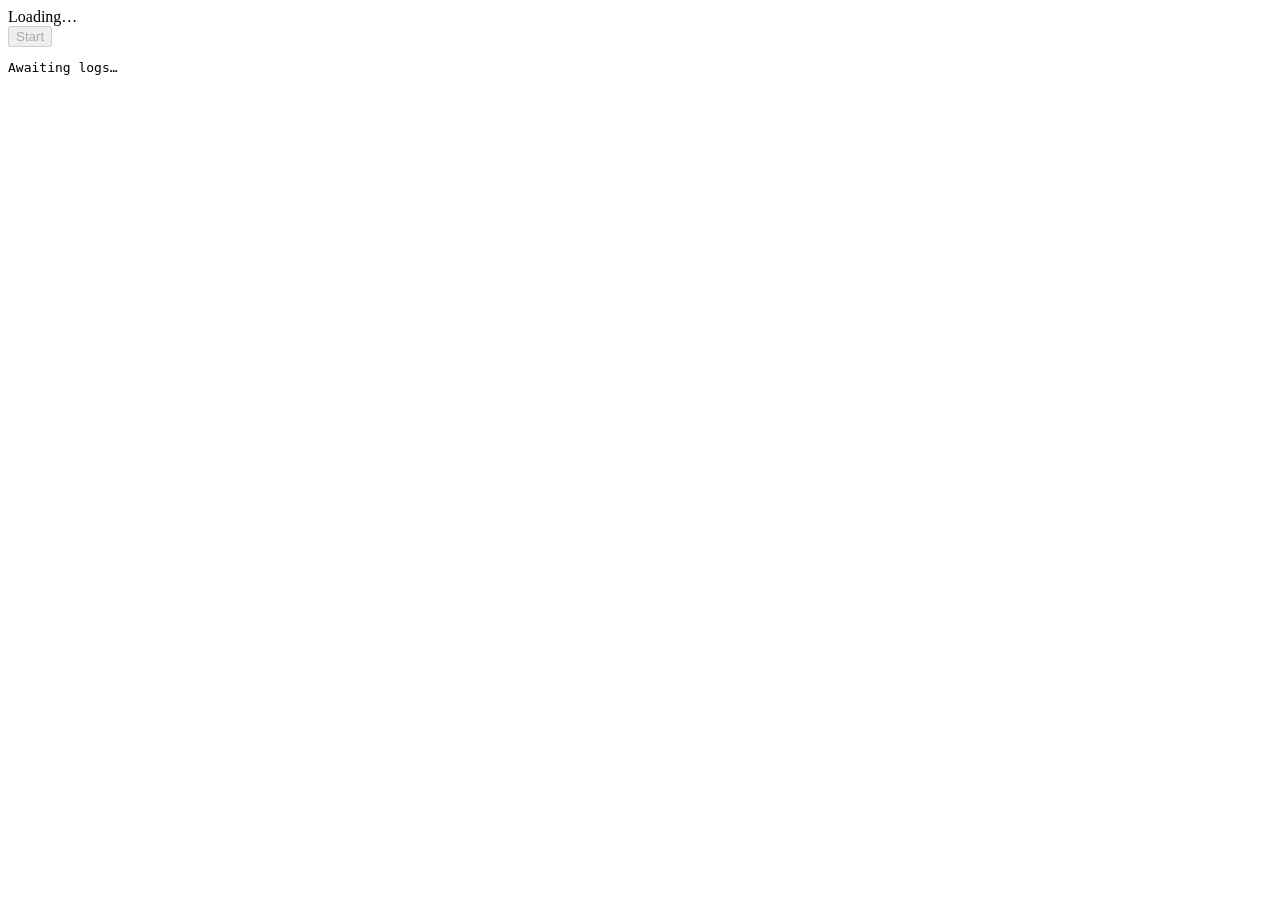
==== rustradio-ui/examples/rtlsdr-fm/web/index.html @ ab1c7a9d "Show waterfall before filter/decimation" ====
<!DOCTYPE html>
<html id="root-html" lang="en" data-git-version="GIT_VERSION_NOT_SET">
<head>
  <meta charset="utf-8">
  <meta name="viewport" content="width=device-width, initial-scale=1">
  <title>RustRadio WASM AX.25 decoder</title>
  <link rel="stylesheet" href="style.css">
</head>
<body>
        <section id="waterfall">Loading…</section>
        <button id="button-start" disabled>Start</button>
  <pre id="log-output">Awaiting logs…</pre>
  <script type="module" src="wasm-mod.js"></script>
</body>
</html>
---- rustradio-ui/examples/rtlsdr-fm/web/style.css ----
.rr-waterfall-sink-canvas {
  display: block;
  width: 100%;
  height: clamp(280px, 32vh, 380px);
  border: 1px solid var(--border-strong);
  border-radius: 6px;
  background: var(--surface-muted);
}
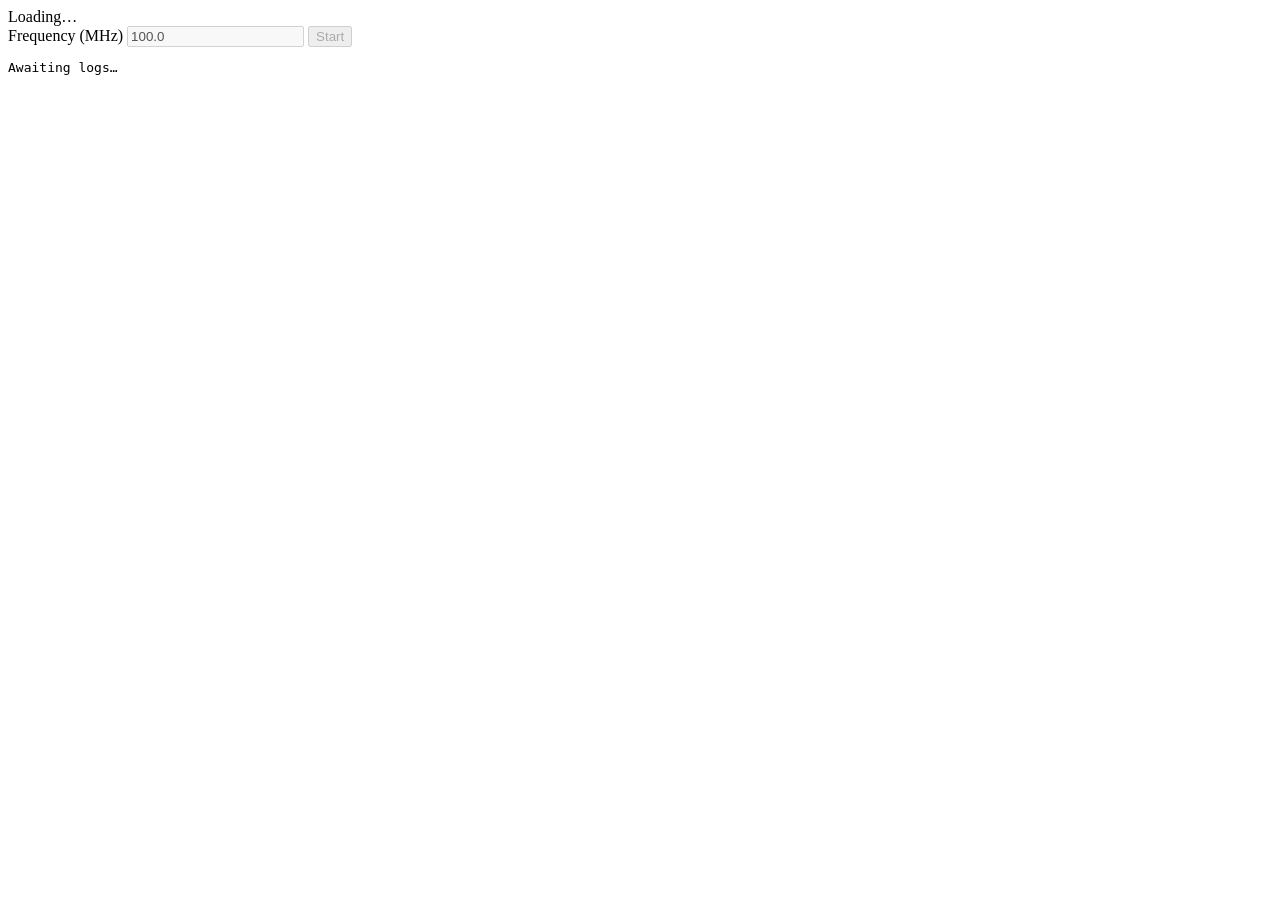
==== commit 50890545: "UI/examples: Make frequency configurable" ====
--- a/rustradio-ui/examples/rtlsdr-fm/web/index.html
+++ b/rustradio-ui/examples/rtlsdr-fm/web/index.html
@@ -8,6 +8,8 @@
 </head>
 <body>
         <section id="waterfall">Loading…</section>
+        <label for="input-frequency">Frequency (MHz)</input>
+        <input id="input-frequency" disabled value="100.0" />
         <button id="button-start" disabled>Start</button>
   <pre id="log-output">Awaiting logs…</pre>
   <script type="module" src="wasm-mod.js"></script>
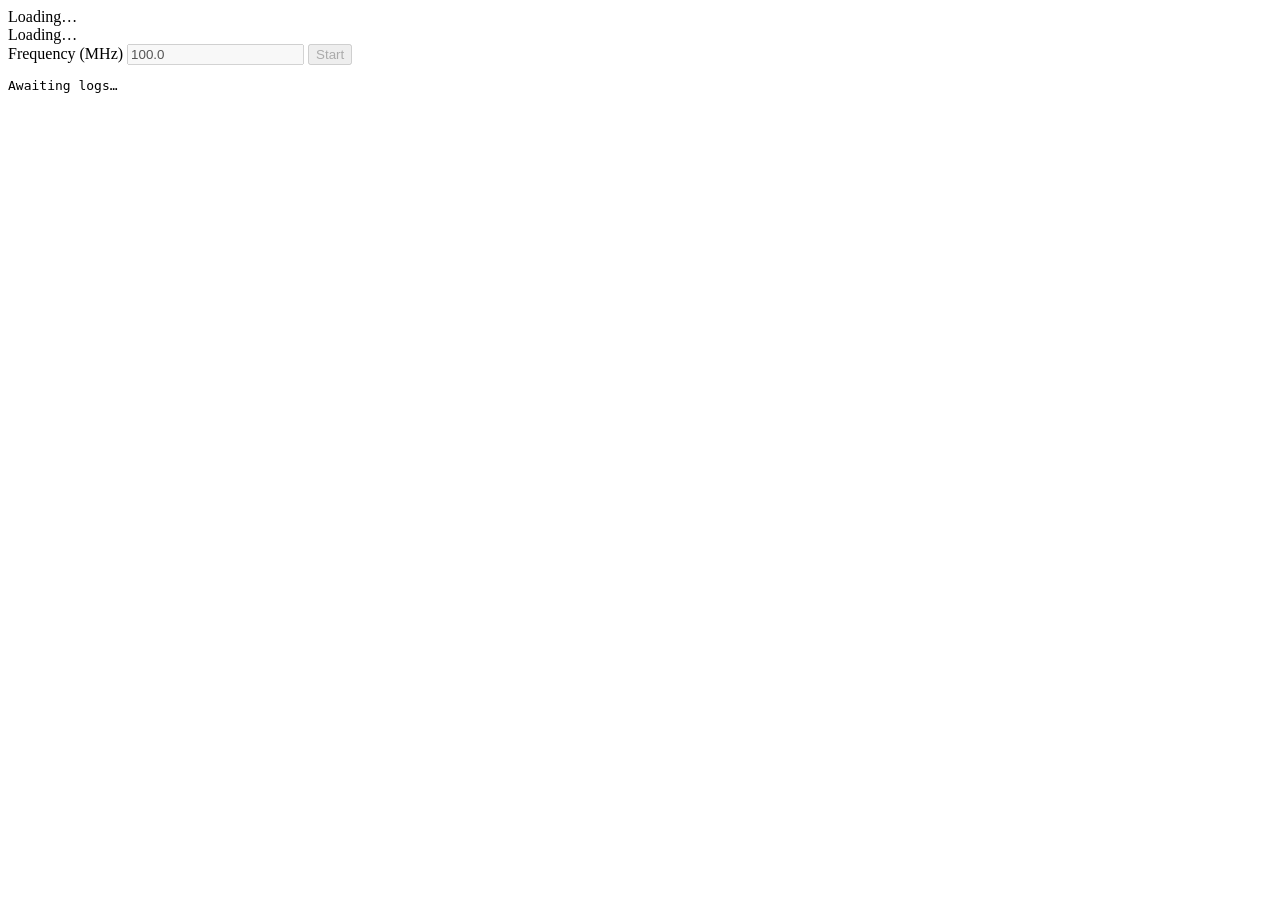
==== commit 965aaeef: "UI/example: Add audio waveform" ====
--- a/rustradio-ui/examples/rtlsdr-fm/web/index.html
+++ b/rustradio-ui/examples/rtlsdr-fm/web/index.html
@@ -8,6 +8,7 @@
 </head>
 <body>
         <section id="waterfall">Loading…</section>
+        <section id="audio-waveform">Loading…</section>
         <label for="input-frequency">Frequency (MHz)</input>
         <input id="input-frequency" disabled value="100.0" />
         <button id="button-start" disabled>Start</button>
--- a/rustradio-ui/examples/rtlsdr-fm/web/style.css
+++ b/rustradio-ui/examples/rtlsdr-fm/web/style.css
@@ -1,8 +1,3 @@
-.rr-waterfall-sink-canvas {
-  display: block;
-  width: 100%;
-  height: clamp(280px, 32vh, 380px);
-  border: 1px solid var(--border-strong);
-  border-radius: 6px;
-  background: var(--surface-muted);
+.rr-time-sink-controls {
+        display: none;
 }
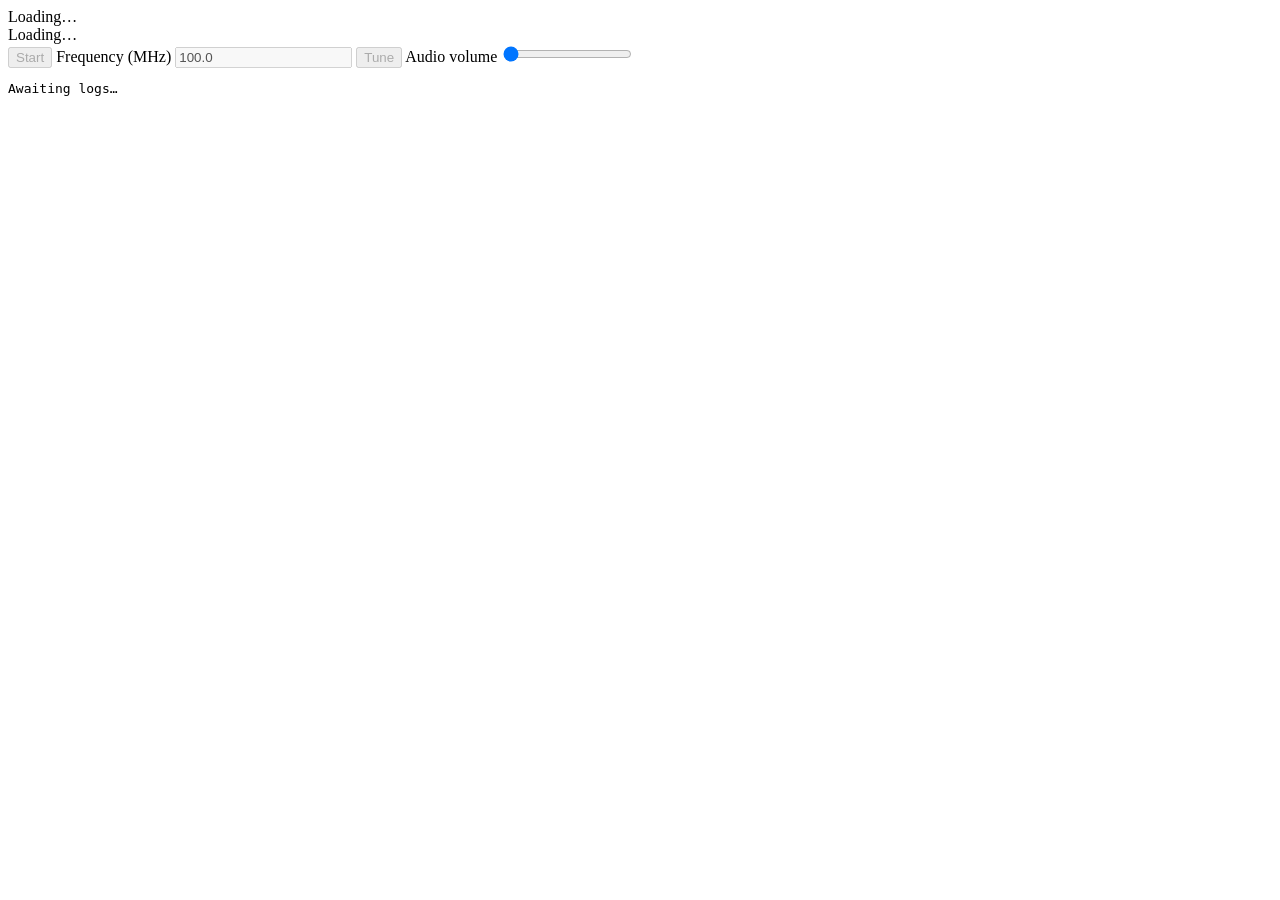
==== commit 1c6e3d3e: "UI/example: Add ability to re-tune" ====
--- a/rustradio-ui/examples/rtlsdr-fm/web/index.html
+++ b/rustradio-ui/examples/rtlsdr-fm/web/index.html
@@ -7,11 +7,19 @@
   <link rel="stylesheet" href="style.css">
 </head>
 <body>
-        <section id="waterfall">Loading…</section>
-        <section id="audio-waveform">Loading…</section>
-        <label for="input-frequency">Frequency (MHz)</input>
-        <input id="input-frequency" disabled value="100.0" />
-        <button id="button-start" disabled>Start</button>
+  <!-- Visualizations -->
+  <section id="waterfall">Loading…</section>
+  <section id="audio-waveform">Loading…</section>
+  <button id="button-start" disabled>Start</button>
+
+  <!-- Controls -->
+  <label for="input-frequency">Frequency (MHz)</input>
+  <input id="input-frequency" disabled value="100.0" />
+  <button id="button-tune" disabled>Tune</button>
+  <label for="input-volume">Audio volume</label>
+  <input id="input-volume" type="range" min="0" max="1" step="0.01" value="0.00">
+
+  <!-- Log -->
   <pre id="log-output">Awaiting logs…</pre>
   <script type="module" src="wasm-mod.js"></script>
 </body>
--- a/rustradio-ui/examples/rtlsdr-fm/web/style.css
+++ b/rustradio-ui/examples/rtlsdr-fm/web/style.css
@@ -1,3 +1,38 @@
+:root {
+        color-scheme: light dark;
+        --bg: #f4f6f8;
+
+        --surface: #ffffff;
+        --surface-strong: #f9fafb;
+        --surface-muted: #eef2f4;
+
+        --muted: #5f6f7d;
+
+
+        --border: #d8e0e7;
+        --border-strong: #b9c7d2;
+
+        --shadow: 0 18px 50px rgba(22, 32, 42, 0.08);
+
+        /* shared between light and dark mode */
+        --radius: 8px;
+}
+@media (prefers-color-scheme: dark) {
+        :root {
+                 --bg: #111417;
+
+                 --surface: #1a1f24;
+                 --surface-strong: #20262c;
+                 --surface-muted: #15191d;
+
+                 --text: #edf2f5;
+                 --muted: #9ba9b4;
+                 --border: #303940;
+                 --border-strong: #46535d;
+                 
+        }
+}
+
 .rr-time-sink-controls {
         display: none;
 }
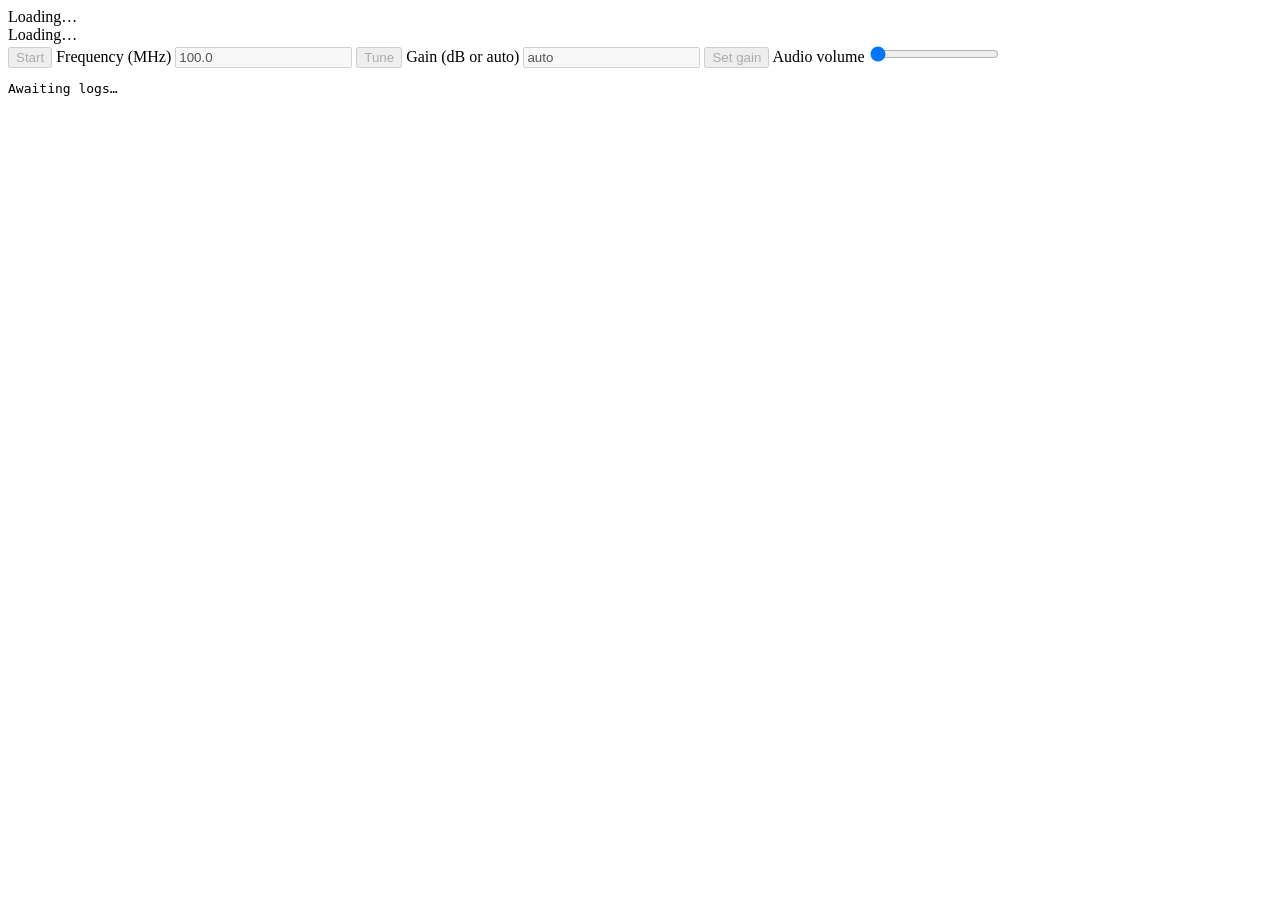
==== commit 5df40d77: "UI/example: Allow setting gain" ====
--- a/rustradio-ui/examples/rtlsdr-fm/web/index.html
+++ b/rustradio-ui/examples/rtlsdr-fm/web/index.html
@@ -13,9 +13,12 @@
   <button id="button-start" disabled>Start</button>
 
   <!-- Controls -->
-  <label for="input-frequency">Frequency (MHz)</input>
+  <label for="input-frequency">Frequency (MHz)</label>
   <input id="input-frequency" disabled value="100.0" />
   <button id="button-tune" disabled>Tune</button>
+  <label for="input-gain">Gain (dB or auto)</label>
+  <input id="input-gain" disabled value="auto" />
+  <button id="button-gain" disabled>Set gain</button>
   <label for="input-volume">Audio volume</label>
   <input id="input-volume" type="range" min="0" max="1" step="0.01" value="0.00">
 
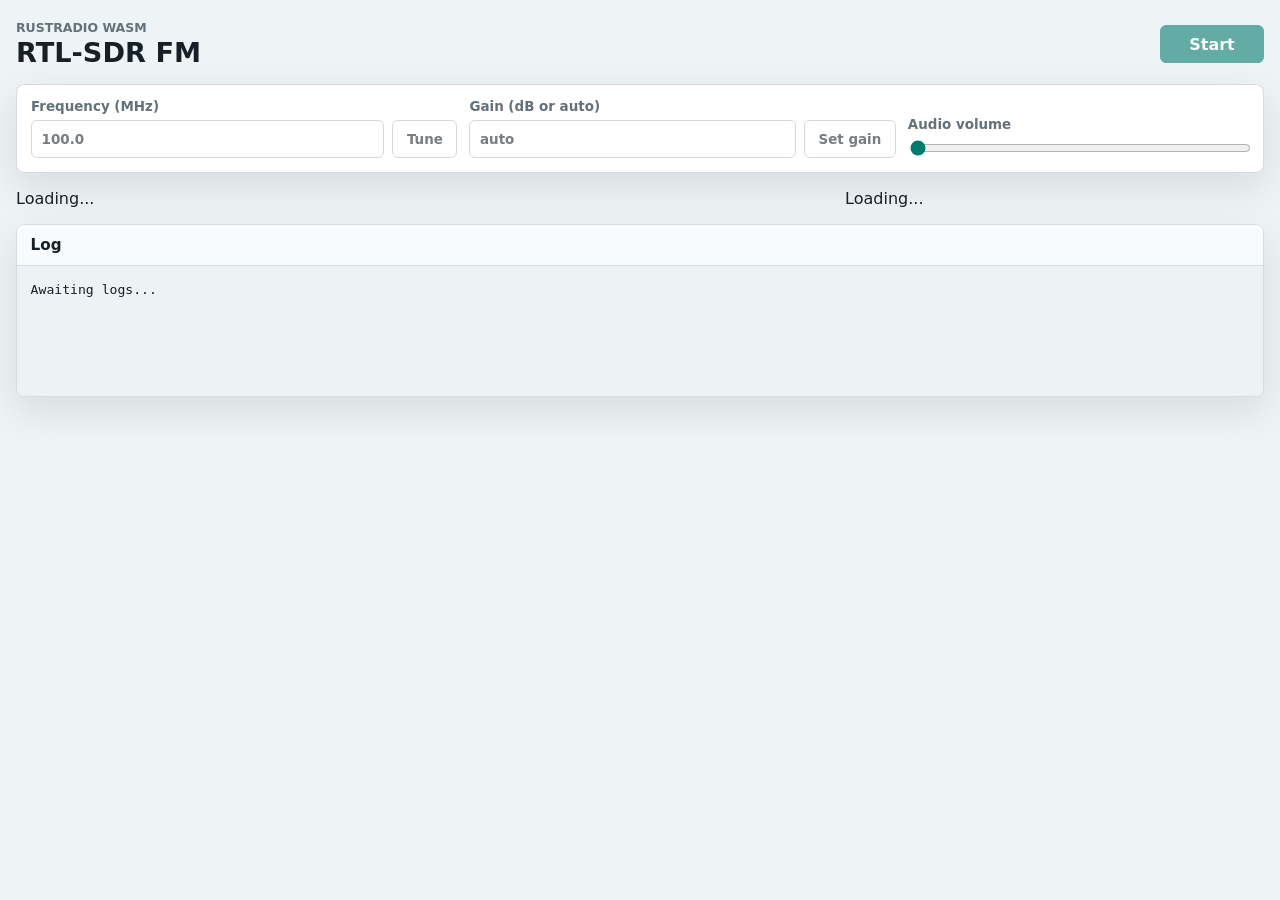
==== commit 88ac6fe2: "UI/example: Prettify interface" ====
--- a/rustradio-ui/examples/rtlsdr-fm/web/index.html
+++ b/rustradio-ui/examples/rtlsdr-fm/web/index.html
@@ -3,27 +3,50 @@
 <head>
   <meta charset="utf-8">
   <meta name="viewport" content="width=device-width, initial-scale=1">
-  <title>RustRadio WASM AX.25 decoder</title>
+  <title>RustRadio RTL-SDR FM Receiver</title>
   <link rel="stylesheet" href="style.css">
 </head>
 <body>
-  <!-- Visualizations -->
-  <section id="waterfall">Loading…</section>
-  <section id="audio-waveform">Loading…</section>
-  <button id="button-start" disabled>Start</button>
+  <main class="rr-rtlsdr-app">
+    <header class="rr-rtlsdr-header">
+      <div class="rr-rtlsdr-title-group">
+        <p class="rr-rtlsdr-eyebrow">RustRadio WASM</p>
+        <h1>RTL-SDR FM</h1>
+      </div>
+      <button id="button-start" class="rr-rtlsdr-start" disabled>Start</button>
+    </header>
 
-  <!-- Controls -->
-  <label for="input-frequency">Frequency (MHz)</label>
-  <input id="input-frequency" disabled value="100.0" />
-  <button id="button-tune" disabled>Tune</button>
-  <label for="input-gain">Gain (dB or auto)</label>
-  <input id="input-gain" disabled value="auto" />
-  <button id="button-gain" disabled>Set gain</button>
-  <label for="input-volume">Audio volume</label>
-  <input id="input-volume" type="range" min="0" max="1" step="0.01" value="0.00">
+    <section class="rr-rtlsdr-controls" aria-label="SDR controls">
+      <label class="rr-rtlsdr-field" for="input-frequency">
+        <span>Frequency (MHz)</span>
+        <span class="rr-rtlsdr-input-row">
+          <input id="input-frequency" disabled value="100.0" />
+          <button id="button-tune" disabled>Tune</button>
+        </span>
+      </label>
+      <label class="rr-rtlsdr-field" for="input-gain">
+        <span>Gain (dB or auto)</span>
+        <span class="rr-rtlsdr-input-row">
+          <input id="input-gain" disabled value="auto" />
+          <button id="button-gain" disabled>Set gain</button>
+        </span>
+      </label>
+      <label class="rr-rtlsdr-field rr-rtlsdr-volume" for="input-volume">
+        <span>Audio volume</span>
+        <input id="input-volume" type="range" min="0" max="1" step="0.01" value="0.00">
+      </label>
+    </section>
 
-  <!-- Log -->
-  <pre id="log-output">Awaiting logs…</pre>
+    <section class="rr-rtlsdr-visuals" aria-label="Receiver display">
+      <section id="waterfall" class="rr-rtlsdr-waterfall">Loading...</section>
+      <section id="audio-waveform" class="rr-rtlsdr-waveform">Loading...</section>
+    </section>
+
+    <section class="rr-rtlsdr-log-panel" aria-label="Receiver log">
+      <h2>Log</h2>
+      <pre id="log-output">Awaiting logs...</pre>
+    </section>
+  </main>
   <script type="module" src="wasm-mod.js"></script>
 </body>
 </html>
--- a/rustradio-ui/examples/rtlsdr-fm/web/style.css
+++ b/rustradio-ui/examples/rtlsdr-fm/web/style.css
@@ -1,38 +1,275 @@
 :root {
-        color-scheme: light dark;
-        --bg: #f4f6f8;
-
-        --surface: #ffffff;
-        --surface-strong: #f9fafb;
-        --surface-muted: #eef2f4;
-
-        --muted: #5f6f7d;
-
-
-        --border: #d8e0e7;
-        --border-strong: #b9c7d2;
-
-        --shadow: 0 18px 50px rgba(22, 32, 42, 0.08);
-
-        /* shared between light and dark mode */
-        --radius: 8px;
-}
+  color-scheme: light dark;
+  --bg: #eef3f5;
+  --text: #172026;
+  --surface: #ffffff;
+  --surface-strong: #f8fafb;
+  --surface-muted: #edf2f4;
+  --muted: #63717b;
+  --accent: #007a6c;
+  --accent-strong: #075c94;
+  --accent-text: #ffffff;
+  --border: #d4dde3;
+  --border-strong: #aebec8;
+  --shadow: 0 14px 38px rgba(22, 32, 42, 0.10);
+  --radius: 8px;
+}
+
 @media (prefers-color-scheme: dark) {
-        :root {
-                 --bg: #111417;
-
-                 --surface: #1a1f24;
-                 --surface-strong: #20262c;
-                 --surface-muted: #15191d;
-
-                 --text: #edf2f5;
-                 --muted: #9ba9b4;
-                 --border: #303940;
-                 --border-strong: #46535d;
-                 
-        }
+  :root {
+    --bg: #111417;
+    --text: #edf2f5;
+    --surface: #1a1f24;
+    --surface-strong: #20262c;
+    --surface-muted: #15191d;
+    --muted: #9ba9b4;
+    --accent: #28a790;
+    --accent-strong: #5aa0d4;
+    --border: #303940;
+    --border-strong: #46535d;
+    --shadow: 0 14px 38px rgba(0, 0, 0, 0.28);
+  }
+}
+
+* {
+  box-sizing: border-box;
+}
+
+html {
+  min-width: 320px;
+}
+
+body {
+  margin: 0;
+  min-height: 100vh;
+  background: var(--bg);
+  color: var(--text);
+  font-family:
+    system-ui,
+    -apple-system,
+    BlinkMacSystemFont,
+    "Segoe UI",
+    sans-serif;
+}
+
+button,
+input {
+  font: inherit;
+}
+
+button {
+  min-height: 38px;
+  border: 1px solid var(--border-strong);
+  border-radius: 6px;
+  background: var(--surface);
+  color: var(--text);
+  padding: 0.45rem 0.85rem;
+  white-space: nowrap;
+}
+
+button:not(:disabled) {
+  cursor: pointer;
+}
+
+button:not(:disabled):hover {
+  border-color: var(--accent);
+}
+
+button:disabled,
+input:disabled {
+  cursor: not-allowed;
+  opacity: 0.58;
+}
+
+input:not([type="range"]) {
+  min-width: 0;
+  height: 38px;
+  border: 1px solid var(--border-strong);
+  border-radius: 6px;
+  background: var(--surface);
+  color: var(--text);
+  padding: 0.45rem 0.6rem;
+}
+
+input:focus-visible,
+button:focus-visible {
+  outline: 2px solid var(--accent-strong);
+  outline-offset: 2px;
+}
+
+.rr-rtlsdr-app {
+  width: min(1440px, calc(100% - 32px));
+  margin: 0 auto;
+  padding: 20px 0 28px;
+  display: grid;
+  gap: 16px;
+}
+
+.rr-rtlsdr-header {
+  display: flex;
+  align-items: center;
+  justify-content: space-between;
+  gap: 16px;
+  min-width: 0;
+}
+
+.rr-rtlsdr-title-group {
+  min-width: 0;
+}
+
+.rr-rtlsdr-eyebrow {
+  margin: 0 0 2px;
+  color: var(--muted);
+  font-size: 0.78rem;
+  font-weight: 700;
+  text-transform: uppercase;
+}
+
+.rr-rtlsdr-header h1 {
+  margin: 0;
+  font-size: 1.7rem;
+  line-height: 1.15;
+  letter-spacing: 0;
+}
+
+.rr-rtlsdr-start {
+  min-width: 104px;
+  background: var(--accent);
+  border-color: var(--accent);
+  color: var(--accent-text);
+  font-weight: 700;
+}
+
+.rr-rtlsdr-controls {
+  display: grid;
+  grid-template-columns: minmax(260px, 1fr) minmax(260px, 1fr) minmax(220px, 0.8fr);
+  gap: 12px;
+  align-items: end;
+  padding: 14px;
+  border: 1px solid var(--border);
+  border-radius: var(--radius);
+  background: var(--surface);
+  box-shadow: var(--shadow);
+}
+
+.rr-rtlsdr-field {
+  display: grid;
+  gap: 6px;
+  min-width: 0;
+  color: var(--muted);
+  font-size: 0.84rem;
+  font-weight: 700;
+}
+
+.rr-rtlsdr-input-row {
+  display: grid;
+  grid-template-columns: minmax(0, 1fr) auto;
+  gap: 8px;
+}
+
+.rr-rtlsdr-volume input {
+  width: 100%;
+  accent-color: var(--accent);
+}
+
+.rr-rtlsdr-visuals {
+  display: grid;
+  grid-template-columns: minmax(0, 1.65fr) minmax(300px, 0.85fr);
+  gap: 16px;
+  align-items: start;
+}
+
+.rr-sink-section {
+  min-width: 0;
+  overflow: hidden;
+  background: var(--surface);
+  box-shadow: var(--shadow);
+}
+
+.rr-panel-header {
+  padding: 0.65rem 0.85rem;
+}
+
+.rr-panel-body {
+  padding: 0.85rem;
+}
+
+.rr-panel-title {
+  margin-right: 0.55rem;
 }
 
 .rr-time-sink-controls {
-        display: none;
-}
+  display: none;
+}
+
+.rr-waterfall-sink-canvas {
+  height: clamp(330px, 48vh, 560px);
+}
+
+.rr-time-sink-canvas {
+  height: clamp(220px, 26vh, 360px);
+}
+
+.rr-rtlsdr-log-panel {
+  min-width: 0;
+  border: 1px solid var(--border);
+  border-radius: var(--radius);
+  background: var(--surface);
+  box-shadow: var(--shadow);
+  overflow: hidden;
+}
+
+.rr-rtlsdr-log-panel h2 {
+  margin: 0;
+  padding: 0.65rem 0.85rem;
+  border-bottom: 1px solid var(--border);
+  background: var(--surface-strong);
+  font-size: 0.95rem;
+  line-height: 1.25;
+}
+
+#log-output {
+  margin: 0;
+  min-height: 130px;
+  max-height: 260px;
+  overflow: auto;
+  padding: 0.85rem;
+  background: var(--surface-muted);
+  color: var(--text);
+  font-family:
+    ui-monospace,
+    SFMono-Regular,
+    Menlo,
+    Consolas,
+    monospace;
+  font-size: 0.82rem;
+  line-height: 1.45;
+  white-space: pre-wrap;
+}
+
+@media (max-width: 980px) {
+  .rr-rtlsdr-controls,
+  .rr-rtlsdr-visuals {
+    grid-template-columns: 1fr;
+  }
+}
+
+@media (max-width: 620px) {
+  .rr-rtlsdr-app {
+    width: min(100% - 20px, 1440px);
+    padding-top: 12px;
+  }
+
+  .rr-rtlsdr-header {
+    align-items: stretch;
+    flex-direction: column;
+  }
+
+  .rr-rtlsdr-start {
+    width: 100%;
+  }
+
+  .rr-rtlsdr-input-row {
+    grid-template-columns: 1fr;
+  }
+}
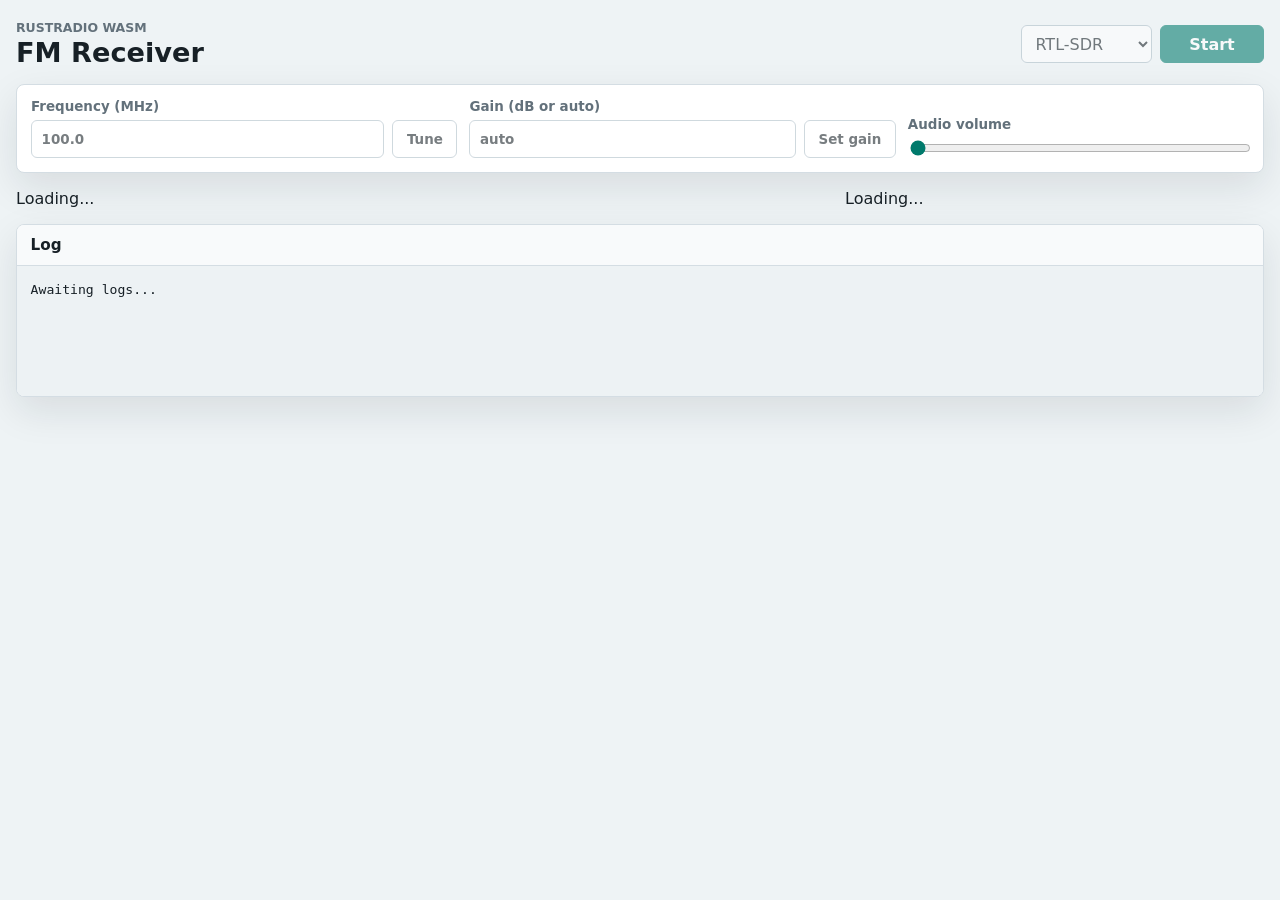
==== commit fd6212f9: "UI/examples/rtlsdr-fm: Add support for USRP B200" ====
--- a/rustradio-ui/examples/rtlsdr-fm/web/index.html
+++ b/rustradio-ui/examples/rtlsdr-fm/web/index.html
@@ -3,7 +3,7 @@
 <head>
   <meta charset="utf-8">
   <meta name="viewport" content="width=device-width, initial-scale=1">
-  <title>RustRadio RTL-SDR FM Receiver</title>
+  <title>RustRadio FM Receiver</title>
   <link rel="stylesheet" href="style.css">
 </head>
 <body>
@@ -11,9 +11,16 @@
     <header class="rr-rtlsdr-header">
       <div class="rr-rtlsdr-title-group">
         <p class="rr-rtlsdr-eyebrow">RustRadio WASM</p>
-        <h1>RTL-SDR FM</h1>
+        <h1>FM Receiver</h1>
       </div>
-      <button id="button-start" class="rr-rtlsdr-start" disabled>Start</button>
+      <div class="rr-rtlsdr-start-group">
+        <label for="select-source" class="rr-visually-hidden">SDR source</label>
+        <select id="select-source" disabled>
+          <option value="rtlsdr">RTL-SDR</option>
+          <option value="b200">USRP B200</option>
+        </select>
+        <button id="button-start" class="rr-rtlsdr-start" disabled>Start</button>
+      </div>
     </header>
 
     <section class="rr-rtlsdr-controls" aria-label="SDR controls">
--- a/rustradio-ui/examples/rtlsdr-fm/web/style.css
+++ b/rustradio-ui/examples/rtlsdr-fm/web/style.css
@@ -53,7 +53,8 @@
 }
 
 button,
-input {
+input,
+select {
   font: inherit;
 }
 
@@ -76,12 +77,14 @@
 }
 
 button:disabled,
-input:disabled {
+input:disabled,
+select:disabled {
   cursor: not-allowed;
   opacity: 0.58;
 }
 
-input:not([type="range"]) {
+input:not([type="range"]),
+select {
   min-width: 0;
   height: 38px;
   border: 1px solid var(--border-strong);
@@ -92,7 +95,8 @@
 }
 
 input:focus-visible,
-button:focus-visible {
+button:focus-visible,
+select:focus-visible {
   outline: 2px solid var(--accent-strong);
   outline-offset: 2px;
 }
@@ -138,6 +142,24 @@
   border-color: var(--accent);
   color: var(--accent-text);
   font-weight: 700;
+}
+
+.rr-rtlsdr-start-group {
+  display: flex;
+  align-items: center;
+  gap: 8px;
+}
+
+.rr-visually-hidden {
+  position: absolute;
+  width: 1px;
+  height: 1px;
+  padding: 0;
+  margin: -1px;
+  overflow: hidden;
+  clip: rect(0, 0, 0, 0);
+  white-space: nowrap;
+  border: 0;
 }
 
 .rr-rtlsdr-controls {
@@ -266,7 +288,15 @@
   }
 
   .rr-rtlsdr-start {
+    flex: 1;
+  }
+
+  .rr-rtlsdr-start-group {
     width: 100%;
+  }
+
+  .rr-rtlsdr-start-group select {
+    flex: 1;
   }
 
   .rr-rtlsdr-input-row {
